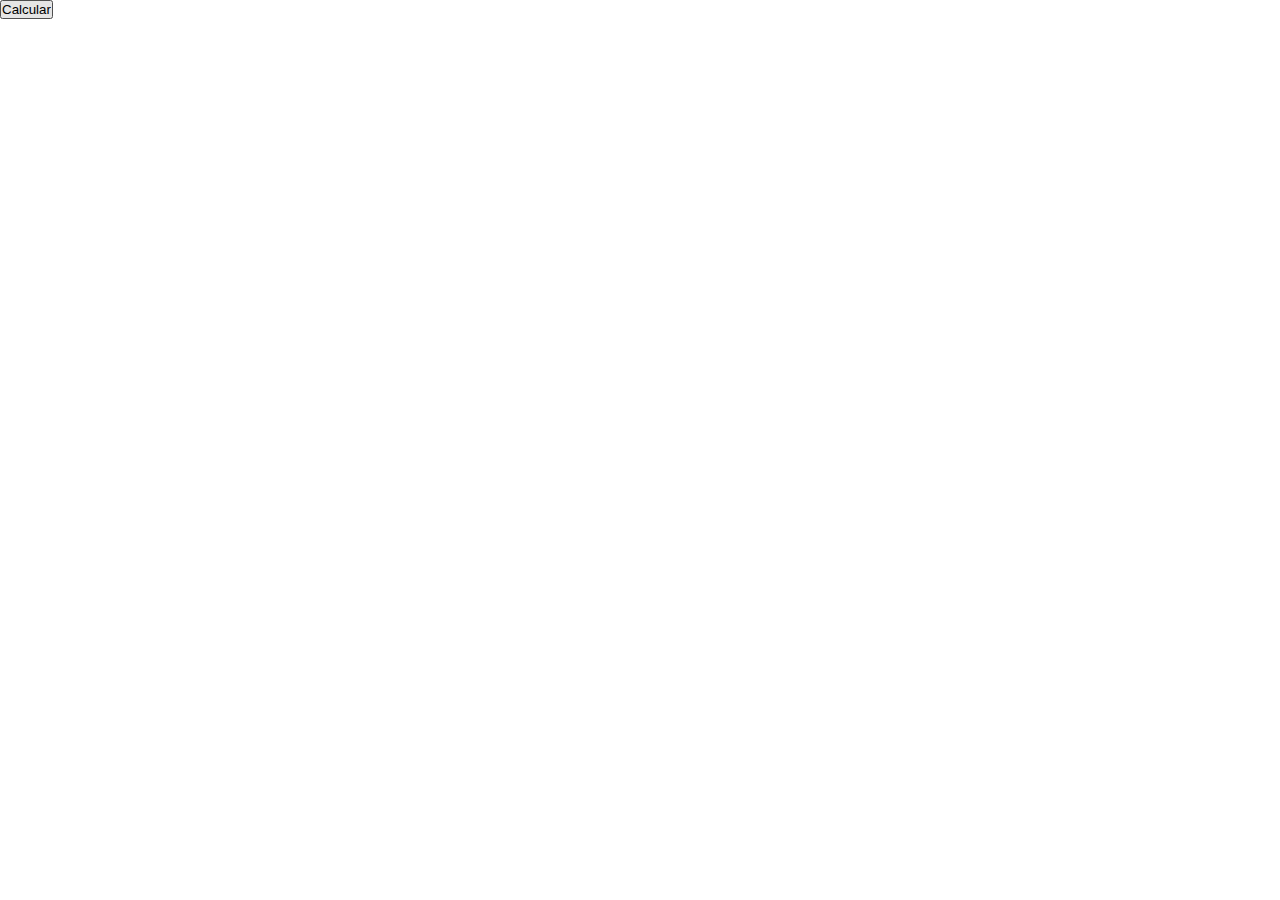
==== index.html @ dd030c76 "Update index.html" ====
<!DOCTYPE html>
<html lang="en">
<head>
    <meta charset="UTF-8">
    <meta name="viewport" content="width=device-width, initial-scale=1.0">
    <title>Calculadora de imc</title>
    <link rel="stylesheet" href="style.css">
</head>
<body>
    
<input type="button" value = "Calcular" onclick= "calcular()">
    <script src="script.js"></script>
</body>
</html>
---- style.css ----
*{
  margin: 0;
  padding: 0;
  box-sizing: border-box;
}
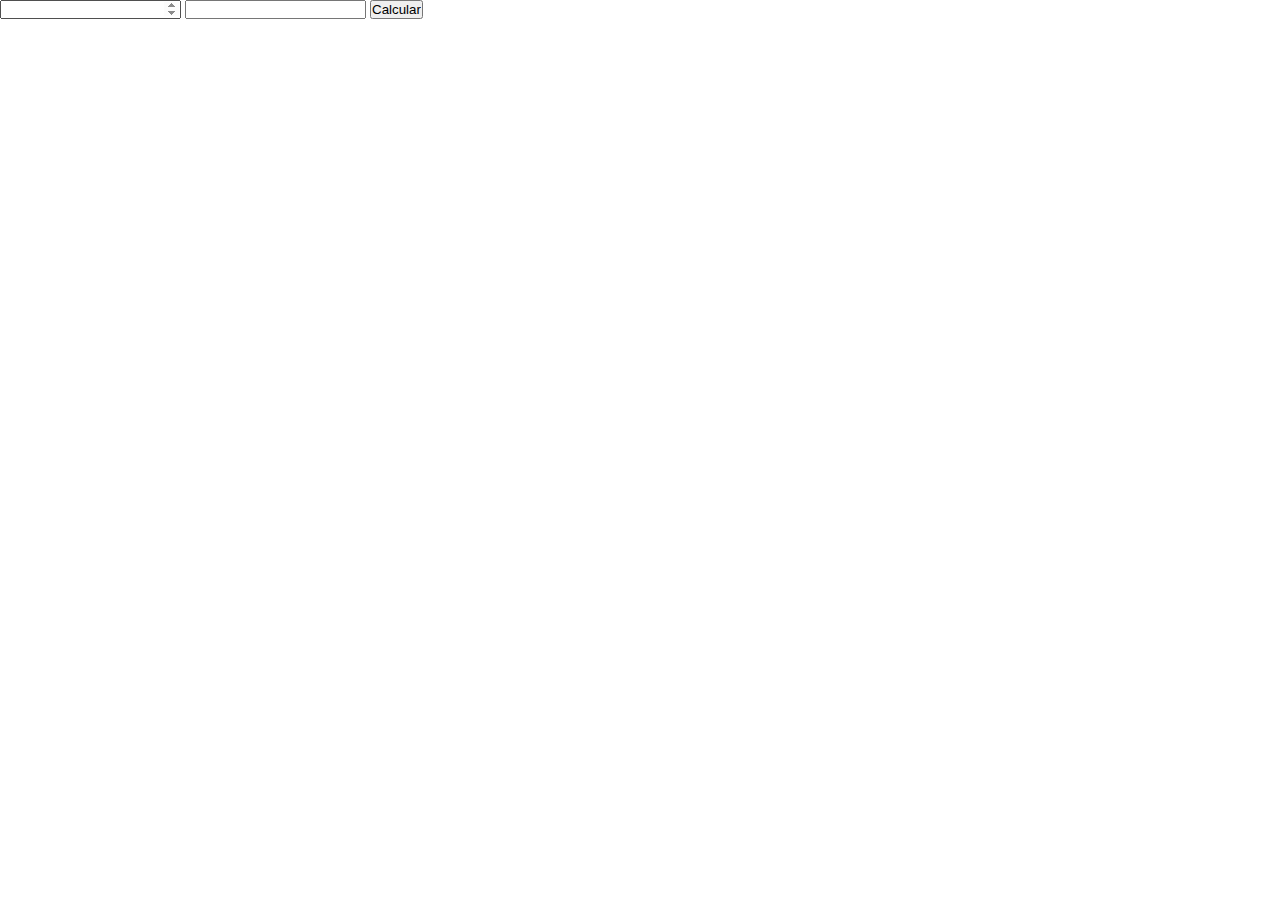
==== commit 500b1a61: "add input" ====
--- a/index.html
+++ b/index.html
@@ -7,8 +7,16 @@
     <link rel="stylesheet" href="style.css">
 </head>
 <body>
+
+    <main>
+        <input type="number" name="" id="">
+
+        <input type="number" name="" id="">
+
+        <input type="button" value="Calcular" id="" onclick="calcular()">
+    </main>
     
-<input type="button" value = "Calcular" onclick= "calcular()">
+
     <script src="script.js"></script>
 </body>
-</html>
+</html>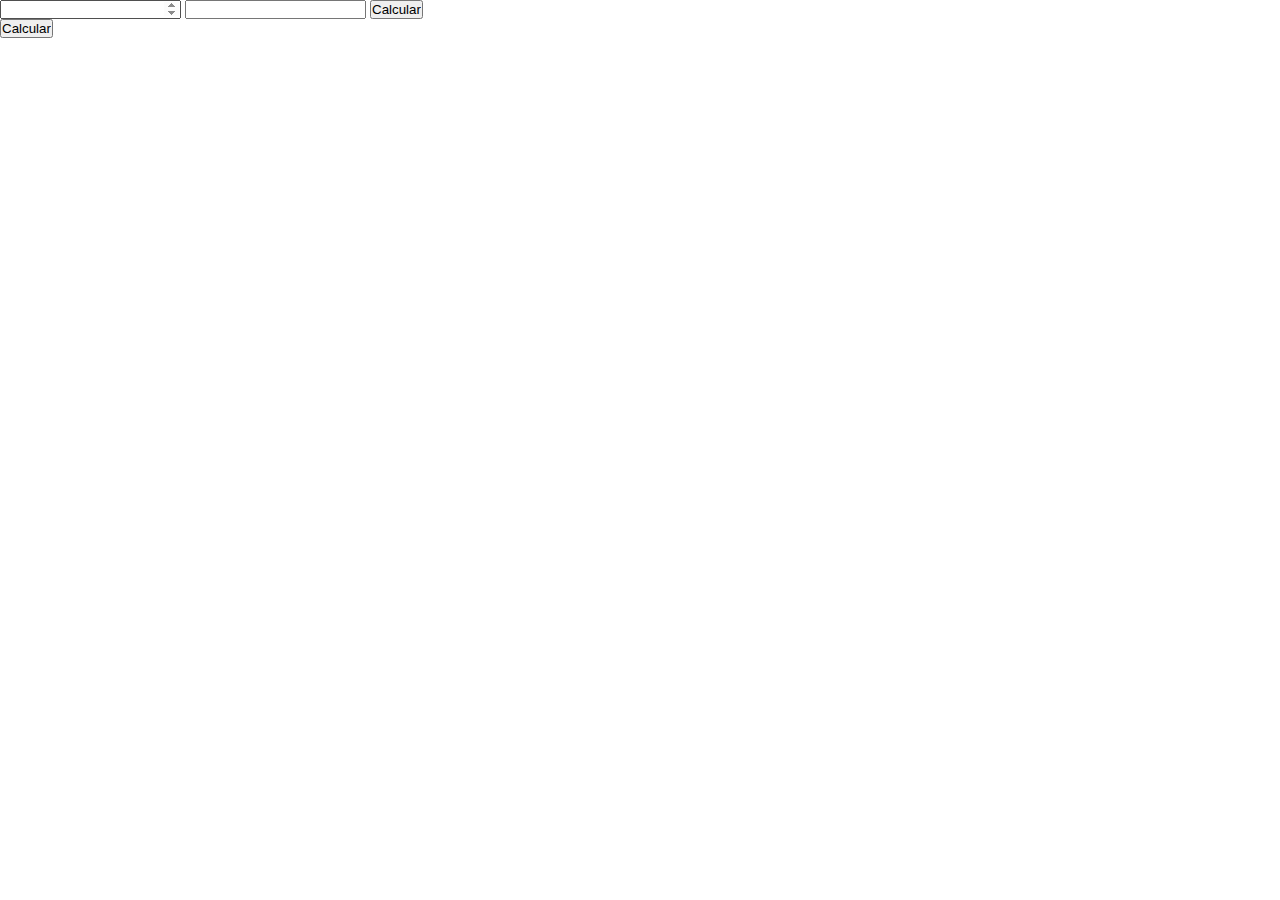
==== commit 542a2744: "Merge branch 'main' of https://github.com/Igor-Brandalise/calculadora-de-IMC" ====
--- a/index.html
+++ b/index.html
@@ -16,7 +16,7 @@
         <input type="button" value="Calcular" id="" onclick="calcular()">
     </main>
     
-
+<input type="button" value = "Calcular" onclick= "calcular()">
     <script src="script.js"></script>
 </body>
-</html>+</html>
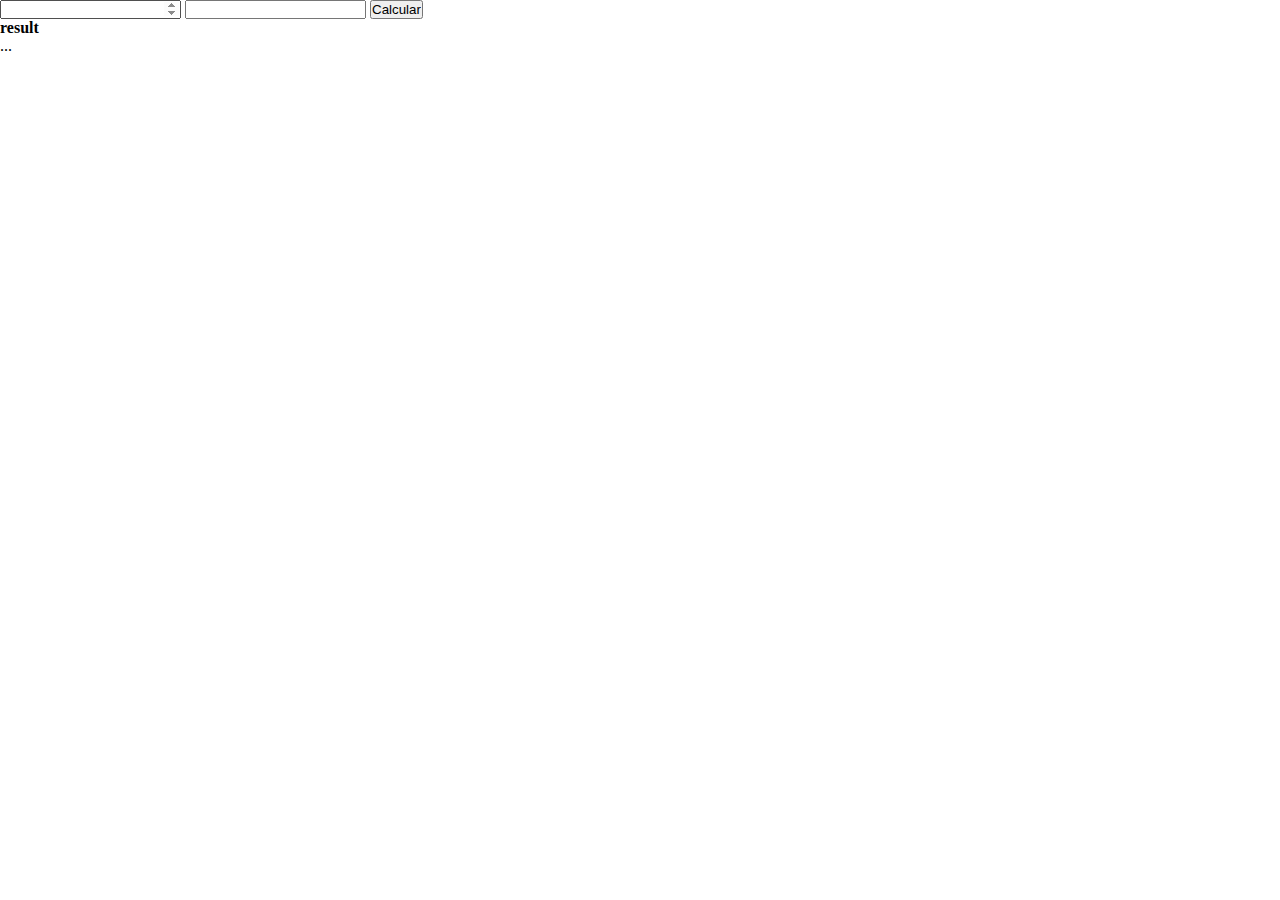
==== commit ce7e4f41: "function calcular" ====
--- a/index.html
+++ b/index.html
@@ -9,14 +9,19 @@
 <body>
 
     <main>
-        <input type="number" name="" id="">
+        <input type="number" name="" id="altura" value="altura">
 
-        <input type="number" name="" id="">
+        <input type="number" name="" id="peso" value="peso">
 
         <input type="button" value="Calcular" id="" onclick="calcular()">
+
+        <section>
+            <h4>result</h4>
+            <p id="resultado">...</p>
+        </section>
     </main>
     
-<input type="button" value = "Calcular" onclick= "calcular()">
+
     <script src="script.js"></script>
 </body>
 </html>
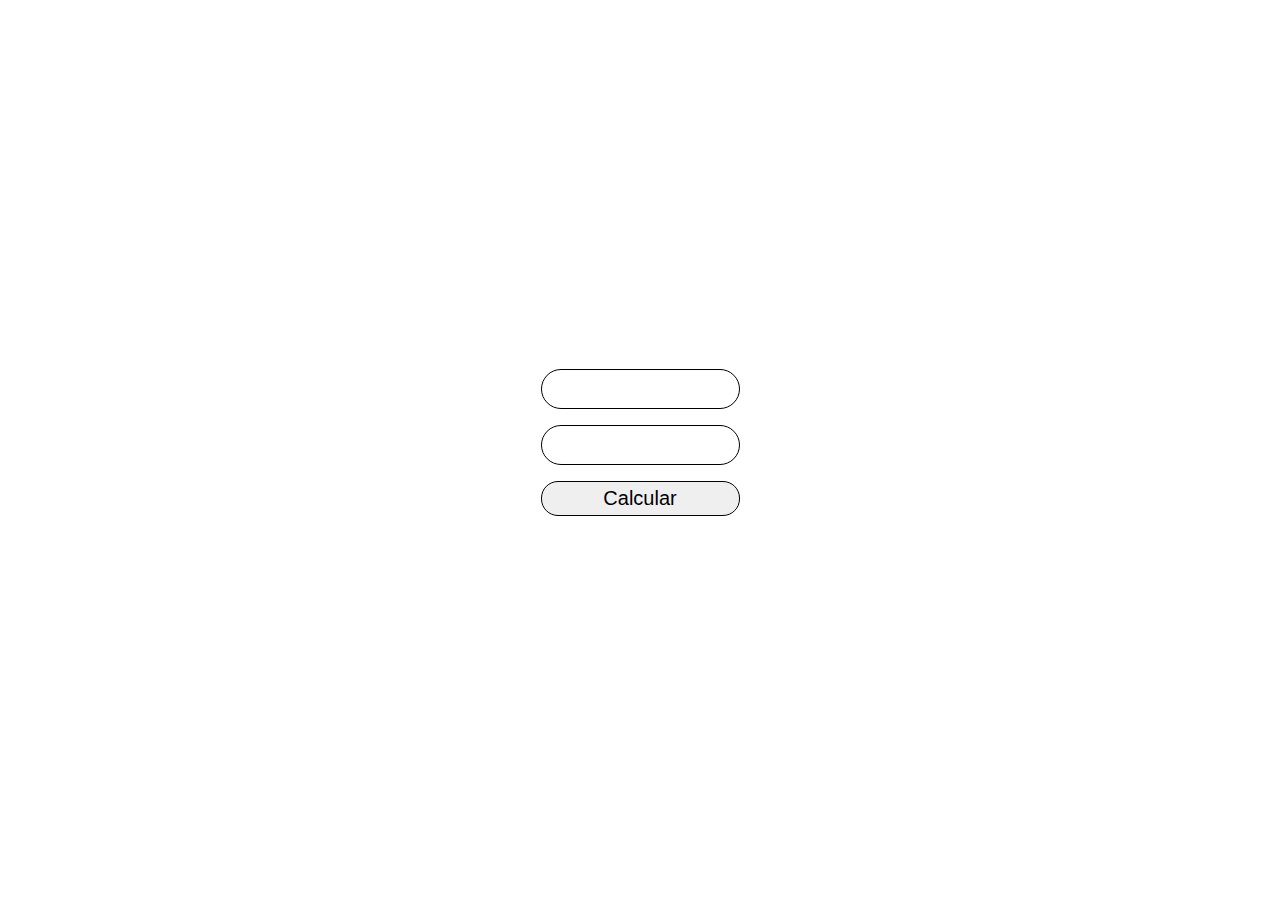
==== commit c190bef5: "style" ====
--- a/index.html
+++ b/index.html
@@ -13,11 +13,12 @@
 
         <input type="number" name="" id="peso" value="peso">
 
-        <input type="button" value="Calcular" id="" onclick="calcular()">
+        <input type="button" value="Calcular" id="botao" onclick="calcular()">
 
         <section>
-            <h4>result</h4>
-            <p id="resultado">...</p>
+           
+            <p id="resultado"></p>
+            
         </section>
     </main>
     
--- a/style.css
+++ b/style.css
@@ -2,4 +2,40 @@
   margin: 0;
   padding: 0;
   box-sizing: border-box;
+  
 }
+
+body{
+  font-family: Arial, Helvetica, sans-serif;
+  display: flex;
+  align-items: center;
+  justify-content: center;
+  min-height: 100vh;
+}
+
+main{
+  
+  display: flex;
+  flex-direction: column;
+  gap: 1em;
+}
+
+#altura, #peso{
+  padding: 10px;
+  border: 1px solid black;
+  border-radius: 20px;
+  height: 40px;
+}
+
+#botao{
+  border: 1px solid black;
+  border-radius: 17px;
+  align-items: center;
+  font-size: 20px;
+  height: 35px;
+  
+}
+
+#resultado{
+  font-size: 16px;
+}
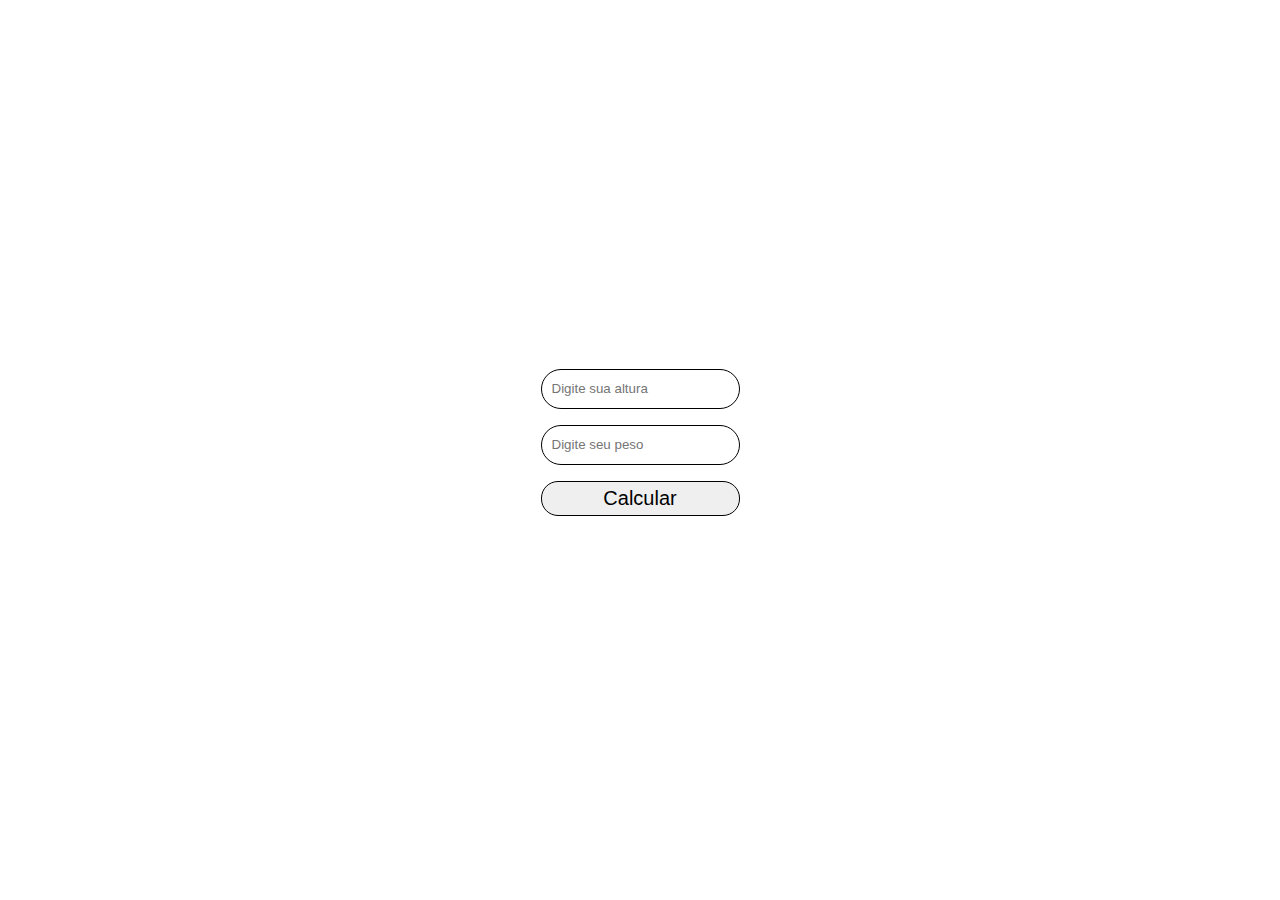
==== commit a0c95e43: "upd" ====
--- a/index.html
+++ b/index.html
@@ -9,16 +9,17 @@
 <body>
 
     <main>
-        <input type="number" name="" id="altura" value="altura">
+        <input type="text" id="altura" placeholder="Digite sua altura" oninput="this.value = formatarAltura(this.value)" >
 
-        <input type="number" name="" id="peso" value="peso">
+        <input type="text" id="peso" placeholder="Digite seu peso" oninput="this.value = formatar(this.value)">
 
-        <input type="button" value="Calcular" id="botao" onclick="calcular()">
+        <button id="botao" onclick="calcular()">Calcular</button>
+        
 
         <section>
            
             <p id="resultado"></p>
-            
+
         </section>
     </main>
     
--- a/style.css
+++ b/style.css
@@ -1,11 +1,10 @@
-*{
+* {
   margin: 0;
   padding: 0;
   box-sizing: border-box;
-  
 }
 
-body{
+body {
   font-family: Arial, Helvetica, sans-serif;
   display: flex;
   align-items: center;
@@ -13,29 +12,34 @@
   min-height: 100vh;
 }
 
-main{
-  
+main {
   display: flex;
   flex-direction: column;
   gap: 1em;
 }
 
-#altura, #peso{
+#altura {
   padding: 10px;
   border: 1px solid black;
   border-radius: 20px;
   height: 40px;
 }
 
-#botao{
+#peso {
+  padding: 10px;
+  border: 1px solid black;
+  border-radius: 20px;
+  height: 40px;
+}
+
+#botao {
   border: 1px solid black;
   border-radius: 17px;
   align-items: center;
   font-size: 20px;
   height: 35px;
-  
 }
 
-#resultado{
+#resultado {
   font-size: 16px;
 }
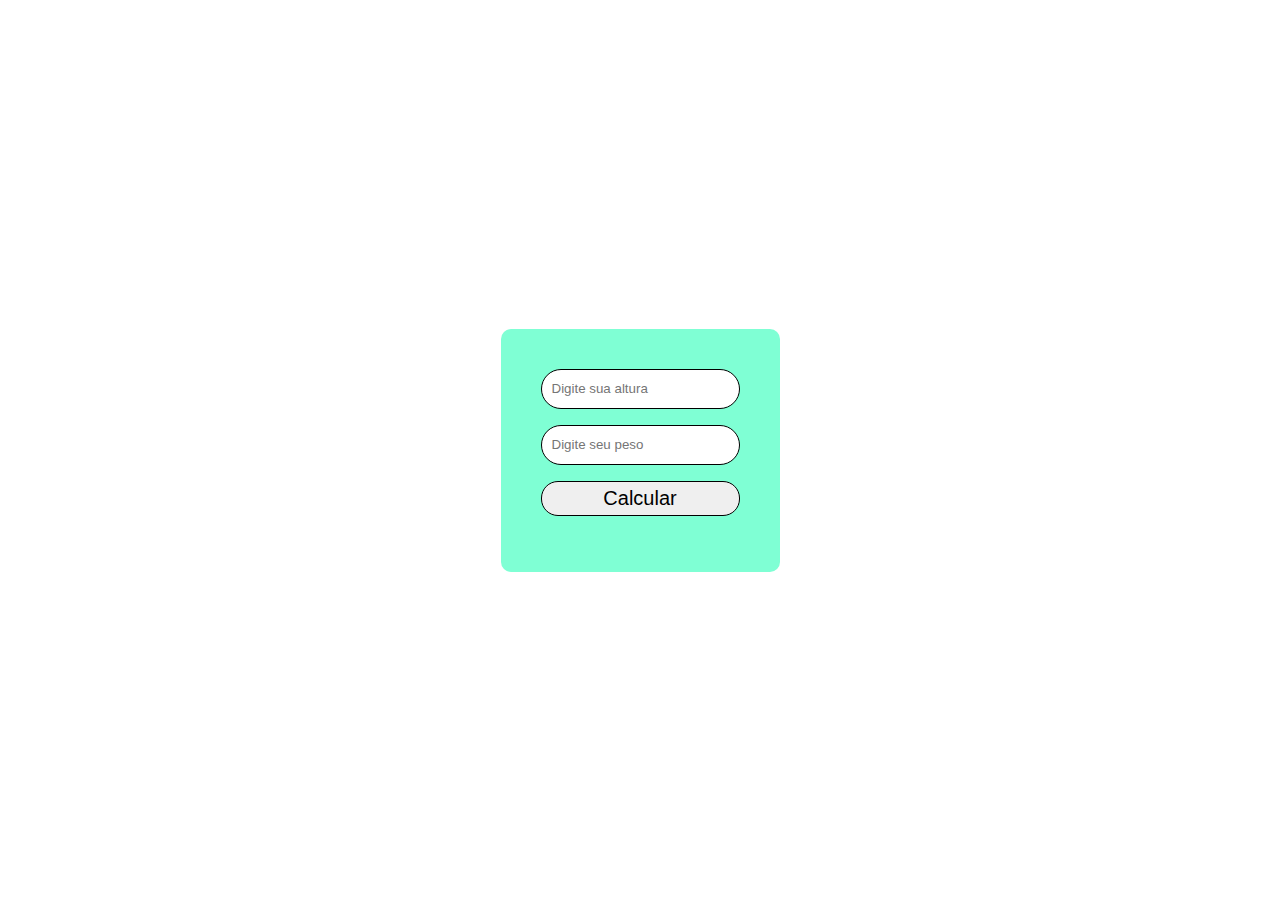
==== commit 56df6d3d: "upd" ====
--- a/index.html
+++ b/index.html
@@ -1,29 +1,32 @@
 <!DOCTYPE html>
 <html lang="en">
+
 <head>
     <meta charset="UTF-8">
     <meta name="viewport" content="width=device-width, initial-scale=1.0">
     <title>Calculadora de imc</title>
     <link rel="stylesheet" href="style.css">
 </head>
+
 <body>
 
     <main>
-        <input type="text" id="altura" placeholder="Digite sua altura" oninput="this.value = formatarAltura(this.value)" >
+        <input type="text" id="altura" placeholder="Digite sua altura"
+            oninput="this.value = formatarAltura(this.value)">
 
-        <input type="text" id="peso" placeholder="Digite seu peso" oninput="this.value = formatar(this.value)">
+        <input type="text" id="peso" placeholder="Digite seu peso" oninput="this.value = formatarPeso(this.value)">
 
         <button id="botao" onclick="calcular()">Calcular</button>
-        
 
         <section>
-           
+
             <p id="resultado"></p>
 
         </section>
     </main>
-    
+
 
     <script src="script.js"></script>
 </body>
-</html>
+
+</html>--- a/style.css
+++ b/style.css
@@ -16,6 +16,9 @@
   display: flex;
   flex-direction: column;
   gap: 1em;
+  background-color: aquamarine;
+  padding: 40px;
+  border-radius: 10px;
 }
 
 #altura {
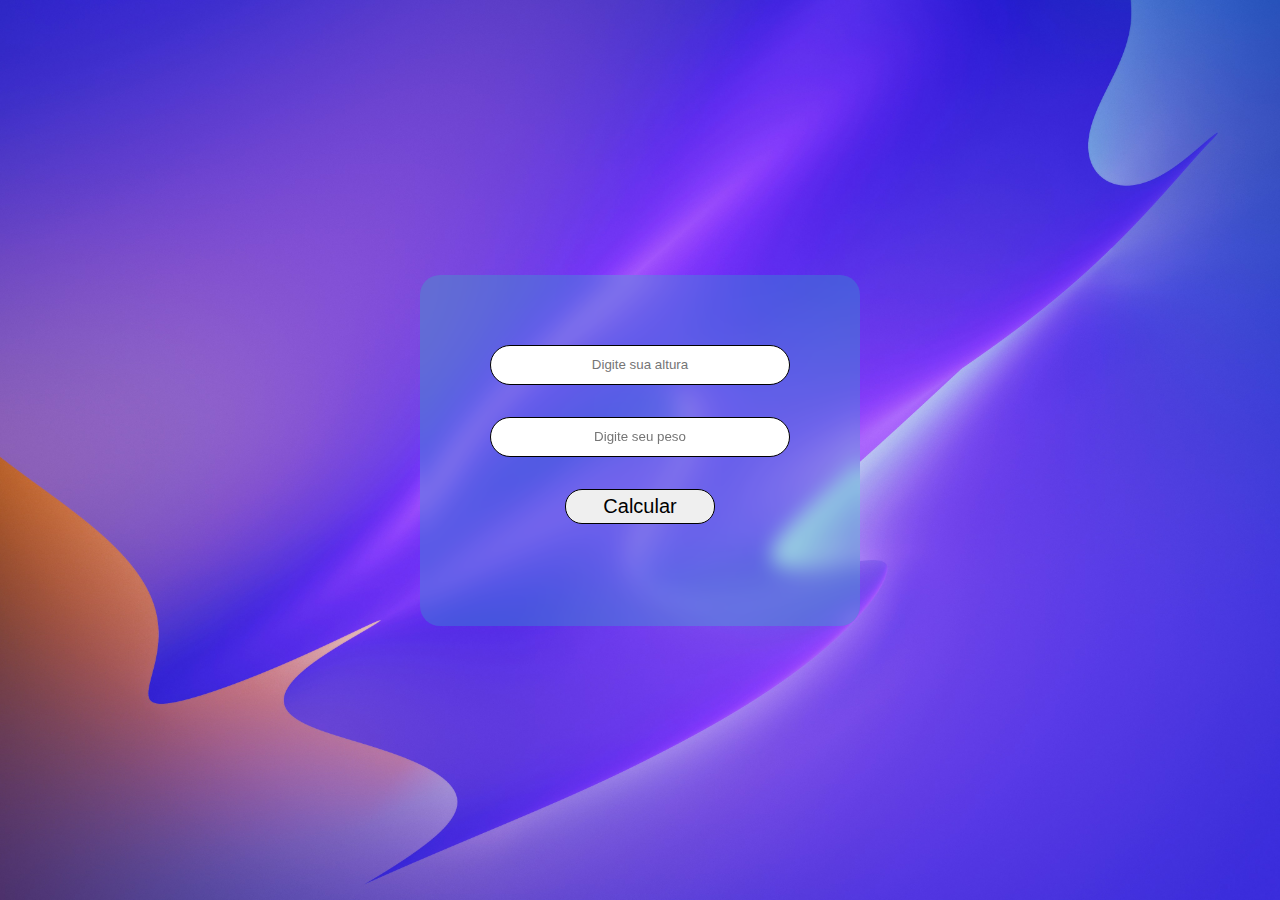
==== commit 8fff752f: "upd" ====
--- a/index.html
+++ b/index.html
@@ -4,8 +4,9 @@
 <head>
     <meta charset="UTF-8">
     <meta name="viewport" content="width=device-width, initial-scale=1.0">
+    <link rel="shortcut icon" href="assets/icons8-maleta-de-médico-16.png" type="image/x-icon">
     <title>Calculadora de imc</title>
-    <link rel="stylesheet" href="style.css">
+    <link rel="stylesheet" href="src/style.css">
 </head>
 
 <body>
@@ -26,7 +27,7 @@
     </main>
 
 
-    <script src="script.js"></script>
+    <script src="src/script.js"></script>
 </body>
 
 </html>--- a/src/style.css
+++ b/src/style.css
@@ -0,0 +1,50 @@
+* {
+  margin: 0;
+  padding: 0;
+  box-sizing: border-box;
+}
+
+body {
+  font-family: Arial, Helvetica, sans-serif;
+  display: flex;
+  align-items: center;
+  justify-content: center;
+  min-height: 100vh;
+  background-image: url(assets/milad-fakurian-bexwsdM5BCw-unsplash.jpg);
+  background-position: center;
+  background-size: cover;
+  background-repeat: no-repeat;
+}
+
+main {
+  display: flex;
+  flex-direction: column;
+  gap: 2em;
+  background-color: rgba(0, 255, 170, 0.192);
+  padding: 70px;
+  border-radius: 20px;
+  backdrop-filter: blur(10px);
+}
+
+#altura, #peso {
+  text-align: center;
+  padding: 10px;
+  border: 1px solid black;
+  border-radius: 20px;
+  height: 40px;
+  width: 300px;
+}
+
+#botao {
+  border: 1px solid black;
+  border-radius: 17px;
+  text-align: center;
+  align-self: center;
+  font-size: 20px;
+  height: 35px;
+  width: 150px;
+}
+
+#resultado {
+  font-size: 16px;
+}
